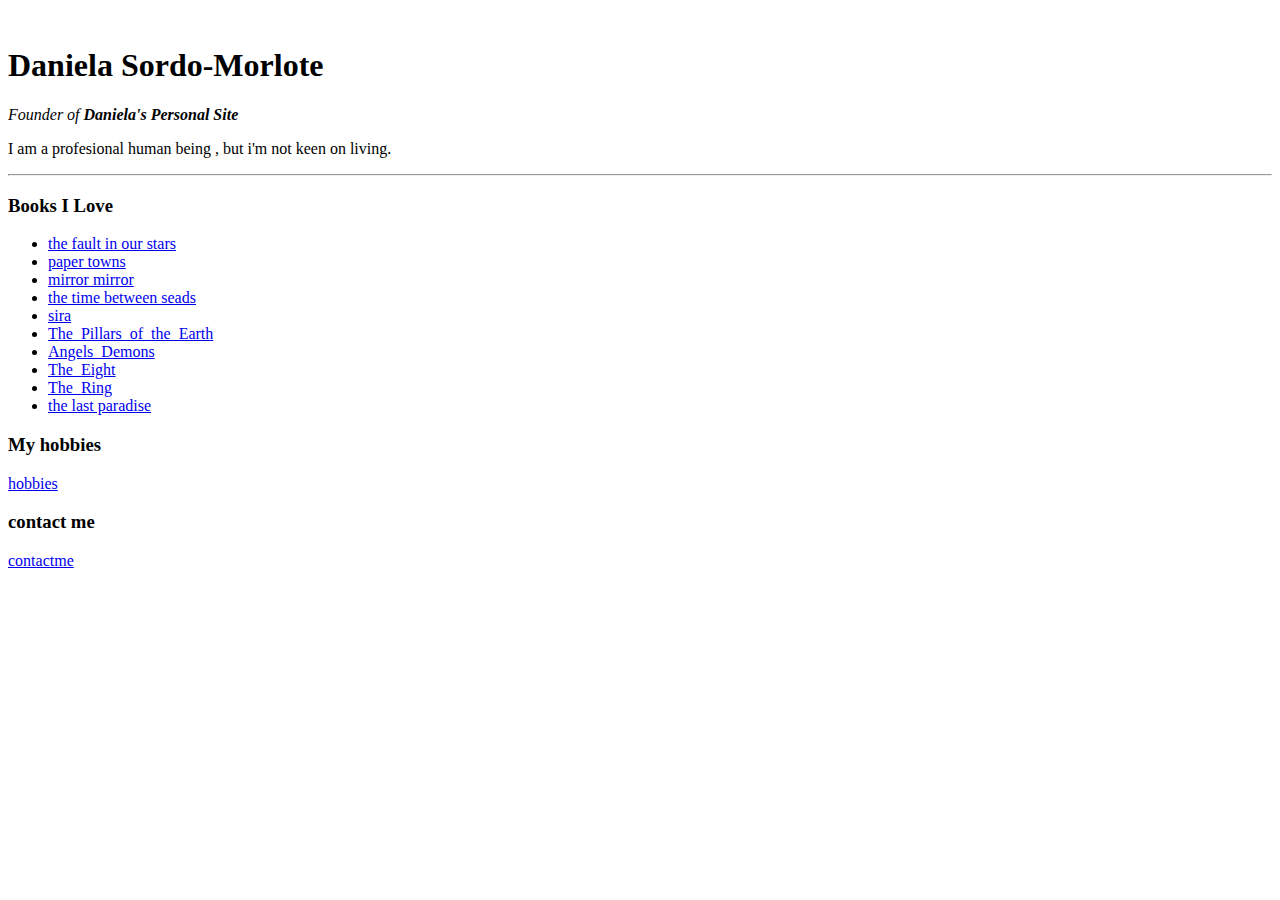
==== index.html @ 8c6df05e "Add files via upload" ====
<!DOCTYPE html>
<html lang="en" dir="ltr">
  <head>

<title>Daniela's Personal Site</title>
  </head>

<body>
  <img src="daniface.jpg" alt="">
  <table>
    <tr>

    </tr>
  </table>
  <h1>Daniela Sordo-Morlote</h1>
  <p><em>Founder of <strong>Daniela's Personal Site</strong></em></p>
<p>I am a profesional human being , but i'm not keen on living.</p>
<hr>
<h3>Books I Love</h3>
<ul>

<li><a href="#https://www.goodreads.com/book/show/11870085-the-fault-in-our-stars">the fault in our stars</a></li>
<li> <a href="#https://www.goodreads.com/book/show/6442769-paper-towns">paper towns</a></li>
<li> <a href="#https://www.goodreads.com/book/show/34668234-mirror-mirror">mirror mirror</a></li>
<li> <a href="#https://www.goodreads.com/book/show/10836813-the-time-in-between">the time between seads</a></li>
<li><a href="#https://www.goodreads.com/es/book/show/56857924-sira">sira</a></li>
<li> <a href="#https://www.goodreads.com/book/show/5043.The_Pillars_of_the_Earth">The_Pillars_of_the_Earth</a></li>
<li> <a href="https://www.goodreads.com/book/show/960.Angels_Demons">Angels_Demons</a></li>
<li> <a href="#https://www.goodreads.com/book/show/113310.The_Eight">The_Eight</a></li>
<li> <a href="#https://www.goodreads.com/book/show/1829359.The_Ring">The_Ring</a></li>
<li> <a href="#https://www.goodreads.com/es/book/show/33290868-the-last-paradise">the last paradise</a></li>
</ul>
<h3>My hobbies</h3>
<a href="hobbies.html">hobbies</a>
<h3>contact me</h3>
<a href="contactme.html">contactme</a>







</body>
</html>
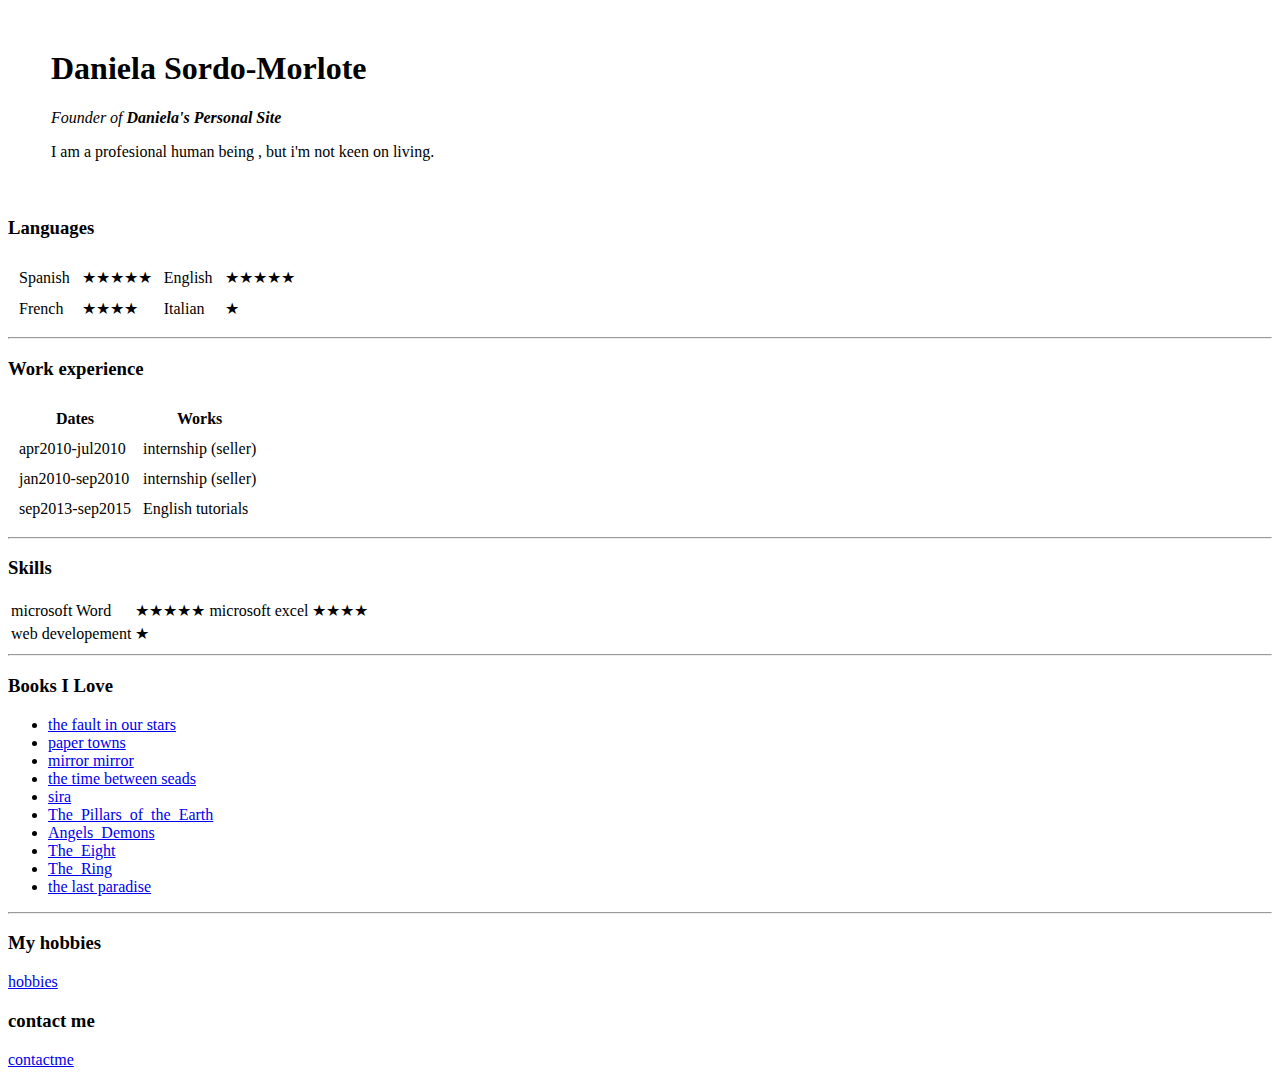
==== commit a7ba065e: "Add files via upload" ====
--- a/index.html
+++ b/index.html
@@ -6,17 +6,92 @@
   </head>
 
 <body>
-  <img src="daniface.jpg" alt="">
-  <table>
+
+  <table cellspacing=20>
     <tr>
-
+<td>  <img src="daniface.jpg" alt=""></td>
+<td><h1>Daniela Sordo-Morlote</h1>
+<p><em>Founder of <strong>Daniela's Personal Site</strong></em></p>
+<p>I am a profesional human being , but i'm not keen on living.</p></td>
     </tr>
   </table>
-  <h1>Daniela Sordo-Morlote</h1>
-  <p><em>Founder of <strong>Daniela's Personal Site</strong></em></p>
-<p>I am a profesional human being , but i'm not keen on living.</p>
+
+<h3>Languages</h3>
+
+
+<table cellspacing= 10>
+<tr>
+  <td>Spanish</td>
+  <td>★★★★★</td>
+  <td>English</td>
+  <td>★★★★★</td>
+</tr>
+<tr>
+  <td>French</td>
+  <td>★★★★</td>
+  <td>Italian</td>
+  <td>★</td>
+</table>
+</tr>
 <hr>
+<h3>Work experience</h3>
+<table cellspacing=10>
+
+    <thead>
+      <tr>
+        <th>Dates</th>
+        <th>Works</th>
+      </tr>
+    </thead>
+    <tbody>
+      <tr>
+        <td>apr2010-jul2010</td>
+        <td>internship (seller)</td>
+       <tr>
+
+  <td>jan2010-sep2010</td>
+  <td>internship (seller)</td>
+</tr>
+
+
+
+<tr>
+  <td>sep2013-sep2015</td>
+  <td>English tutorials</td>
+</tr>
+
+
+
+
+    </tbody>
+
+
+
+
+  </tr>
+</table>
+
+<hr>
+ <h3>Skills</h3>
+ <table>
+   <tr>
+     <td>microsoft Word</td>
+     <td>★★★★★</td>
+     <td>microsoft excel</td>
+     <td>★★★★</td>
+   </tr>
+   <tr>
+     <td>web developement</td>
+     <td>★</td>
+   </tr>
+
+ </table>
+
+<hr>
+
+
 <h3>Books I Love</h3>
+
 <ul>
 
 <li><a href="#https://www.goodreads.com/book/show/11870085-the-fault-in-our-stars">the fault in our stars</a></li>
@@ -30,6 +105,8 @@
 <li> <a href="#https://www.goodreads.com/book/show/1829359.The_Ring">The_Ring</a></li>
 <li> <a href="#https://www.goodreads.com/es/book/show/33290868-the-last-paradise">the last paradise</a></li>
 </ul>
+<hr>
+
 <h3>My hobbies</h3>
 <a href="hobbies.html">hobbies</a>
 <h3>contact me</h3>
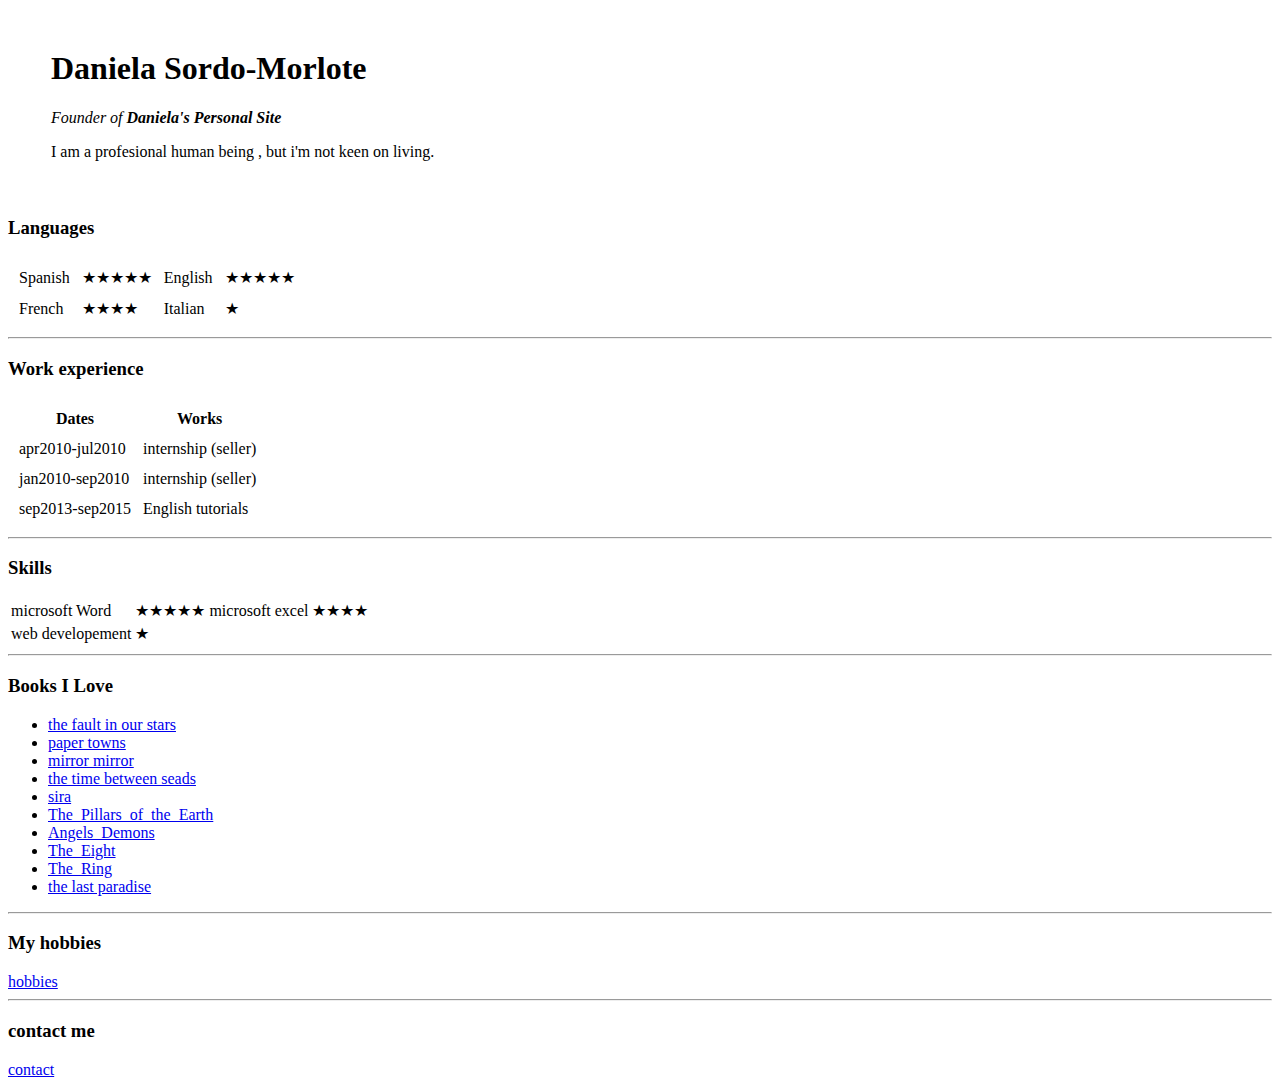
==== commit 40af57c1: "Add files via upload" ====
--- a/index.html
+++ b/index.html
@@ -3,7 +3,10 @@
   <head>
 
 <title>Daniela's Personal Site</title>
-  </head>
+<link rel="stylesheet" href="css/styles.css">
+
+
+ </head>
 
 <body>
 
@@ -63,7 +66,7 @@
 
 
 
-    </tbody>
+</sbody>
 
 
 
@@ -109,8 +112,9 @@
 
 <h3>My hobbies</h3>
 <a href="hobbies.html">hobbies</a>
+<hr>
 <h3>contact me</h3>
-<a href="contactme.html">contactme</a>
+<a href="contact.html">contact</a>
 
 
 
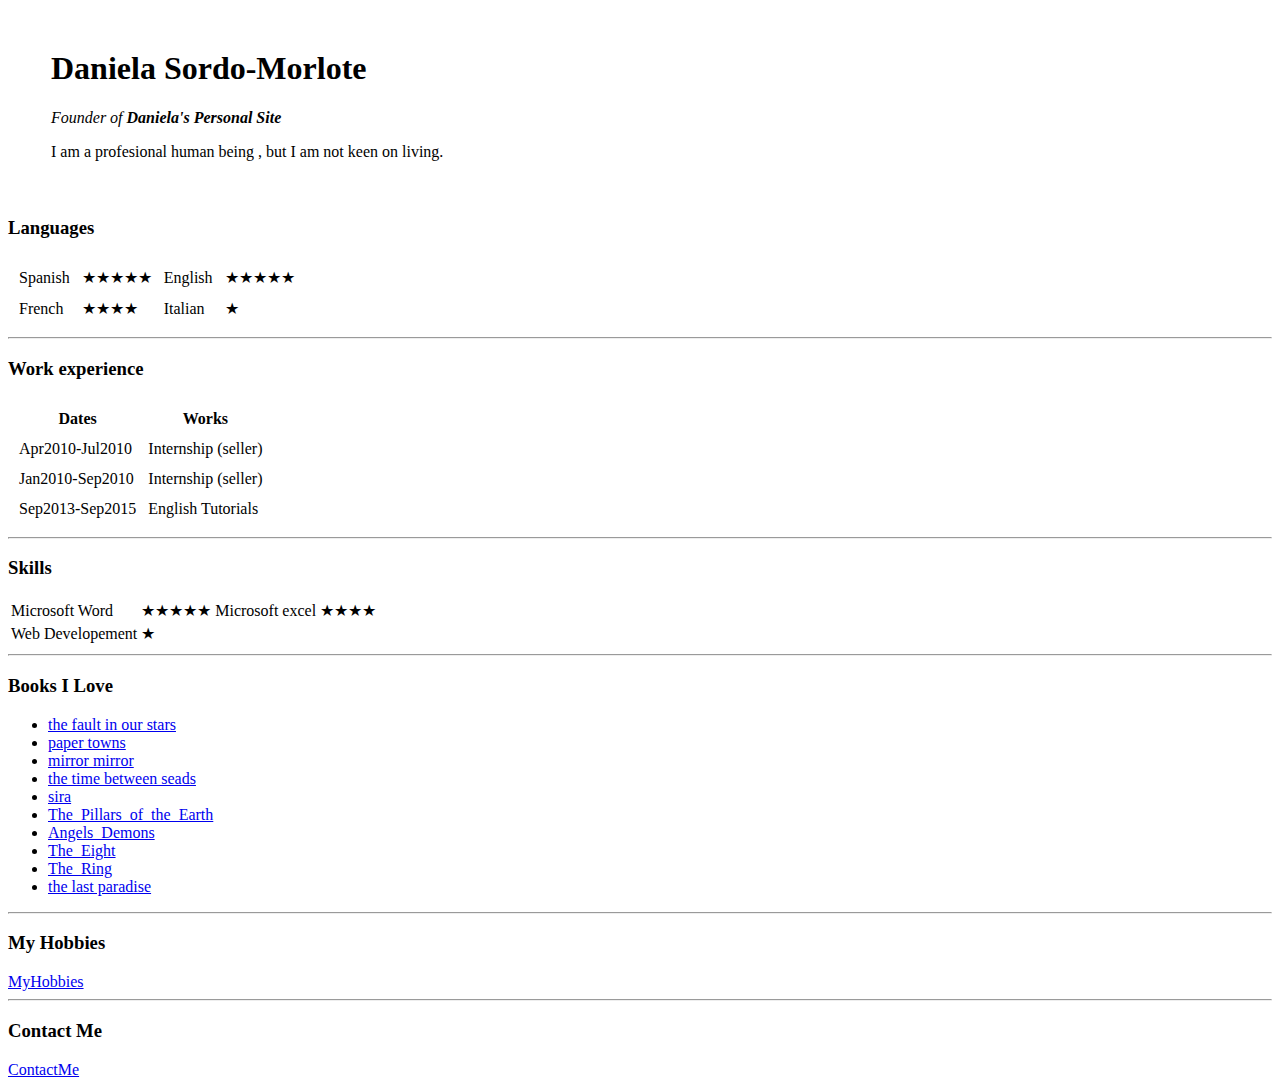
==== commit 867ef70d: "Add files via upload" ====
--- a/index.html
+++ b/index.html
@@ -12,10 +12,10 @@
 
   <table cellspacing=20>
     <tr>
-<td>  <img src="daniface.jpg" alt=""></td>
+<td><img src="daniface.jpg" alt=""></td>
 <td><h1>Daniela Sordo-Morlote</h1>
 <p><em>Founder of <strong>Daniela's Personal Site</strong></em></p>
-<p>I am a profesional human being , but i'm not keen on living.</p></td>
+<p>I am a profesional human being , but I am not keen on living.</p></td>
     </tr>
   </table>
 
@@ -48,19 +48,19 @@
     </thead>
     <tbody>
       <tr>
-        <td>apr2010-jul2010</td>
-        <td>internship (seller)</td>
+        <td>Apr2010-Jul2010</td>
+        <td>Internship (seller)</td>
        <tr>
 
-  <td>jan2010-sep2010</td>
-  <td>internship (seller)</td>
+  <td>Jan2010-Sep2010</td>
+  <td>Internship (seller)</td>
 </tr>
 
 
 
 <tr>
-  <td>sep2013-sep2015</td>
-  <td>English tutorials</td>
+  <td>Sep2013-Sep2015</td>
+  <td>English Tutorials</td>
 </tr>
 
 
@@ -78,13 +78,13 @@
  <h3>Skills</h3>
  <table>
    <tr>
-     <td>microsoft Word</td>
+     <td>Microsoft Word</td>
      <td>★★★★★</td>
-     <td>microsoft excel</td>
+     <td>Microsoft excel</td>
      <td>★★★★</td>
    </tr>
    <tr>
-     <td>web developement</td>
+     <td>Web Developement</td>
      <td>★</td>
    </tr>
 
@@ -110,11 +110,11 @@
 </ul>
 <hr>
 
-<h3>My hobbies</h3>
-<a href="hobbies.html">hobbies</a>
+<h3>My Hobbies</h3>
+<a href="hobbies.html">MyHobbies</a>
 <hr>
-<h3>contact me</h3>
-<a href="contact.html">contact</a>
+<h3>Contact Me</h3>
+<a href="contact.html">ContactMe</a>
 
 
 
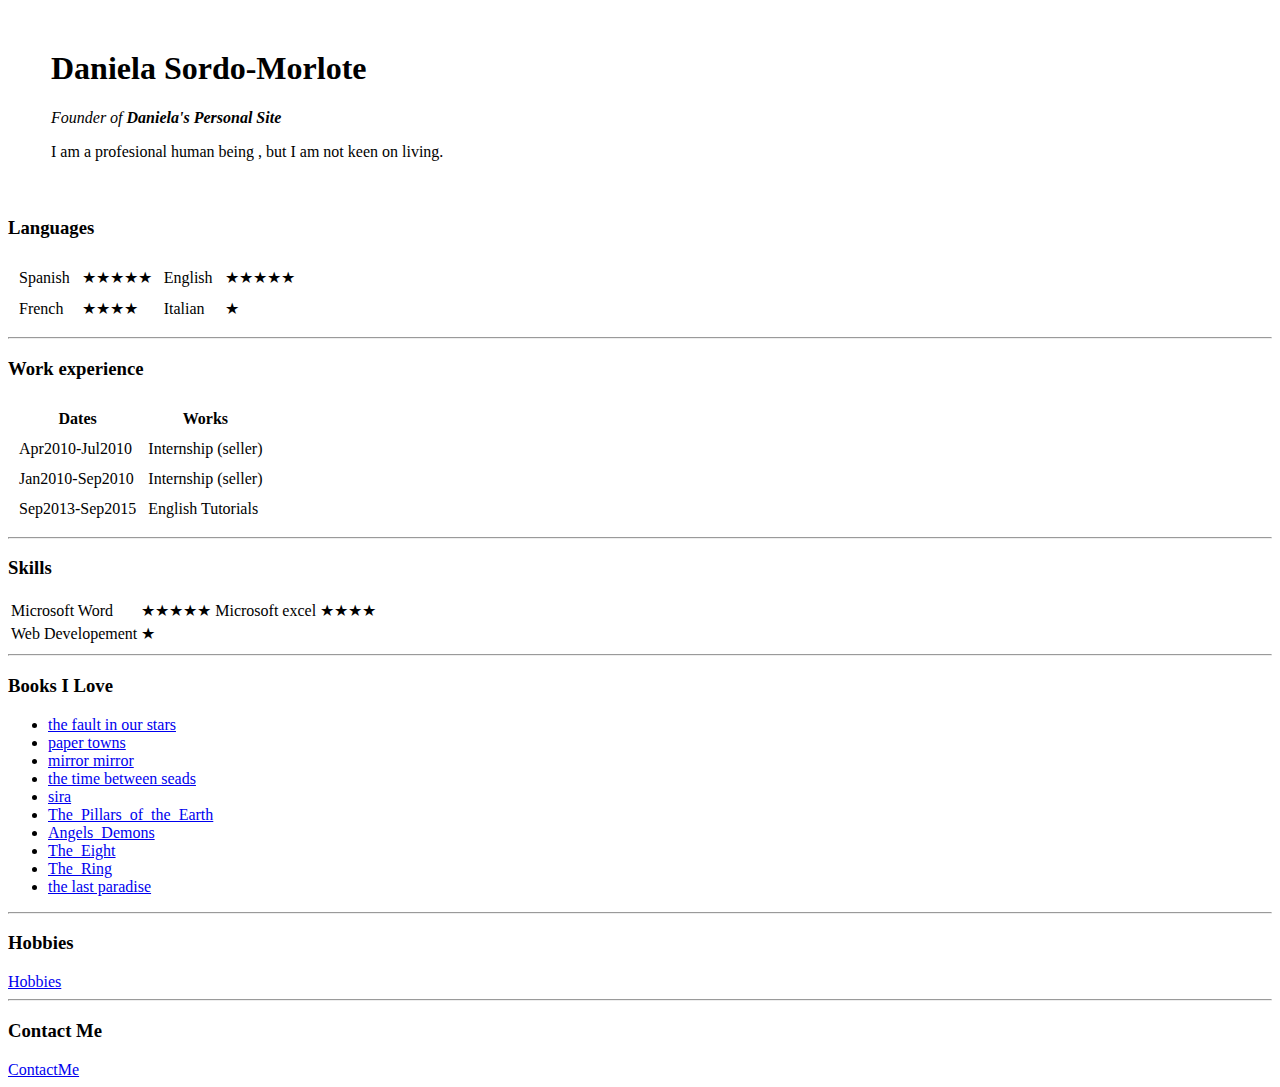
==== commit a30de8ca: "Add files via upload" ====
--- a/index.html
+++ b/index.html
@@ -110,8 +110,8 @@
 </ul>
 <hr>
 
-<h3>My Hobbies</h3>
-<a href="hobbies.html">MyHobbies</a>
+<h3>Hobbies</h3>
+<a href="Hobbies.html">Hobbies</a>
 <hr>
 <h3>Contact Me</h3>
 <a href="contact.html">ContactMe</a>
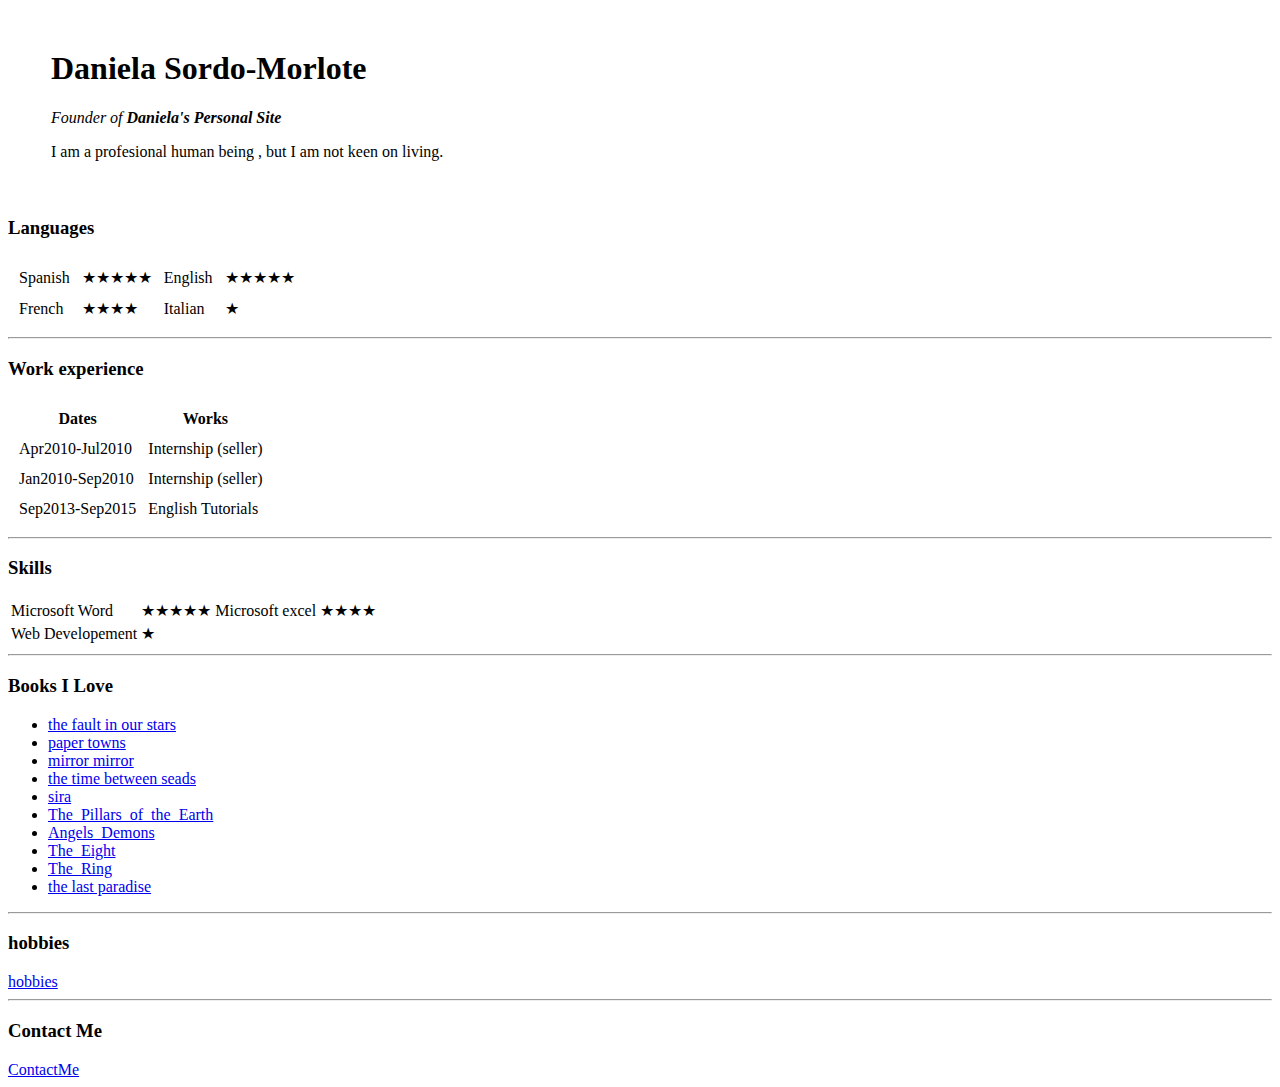
==== commit 655b6220: "Add files via upload" ====
--- a/index.html
+++ b/index.html
@@ -110,8 +110,8 @@
 </ul>
 <hr>
 
-<h3>Hobbies</h3>
-<a href="Hobbies.html">Hobbies</a>
+<h3>hobbies</h3>
+<a href="hobbies.html">hobbies</a>
 <hr>
 <h3>Contact Me</h3>
 <a href="contact.html">ContactMe</a>
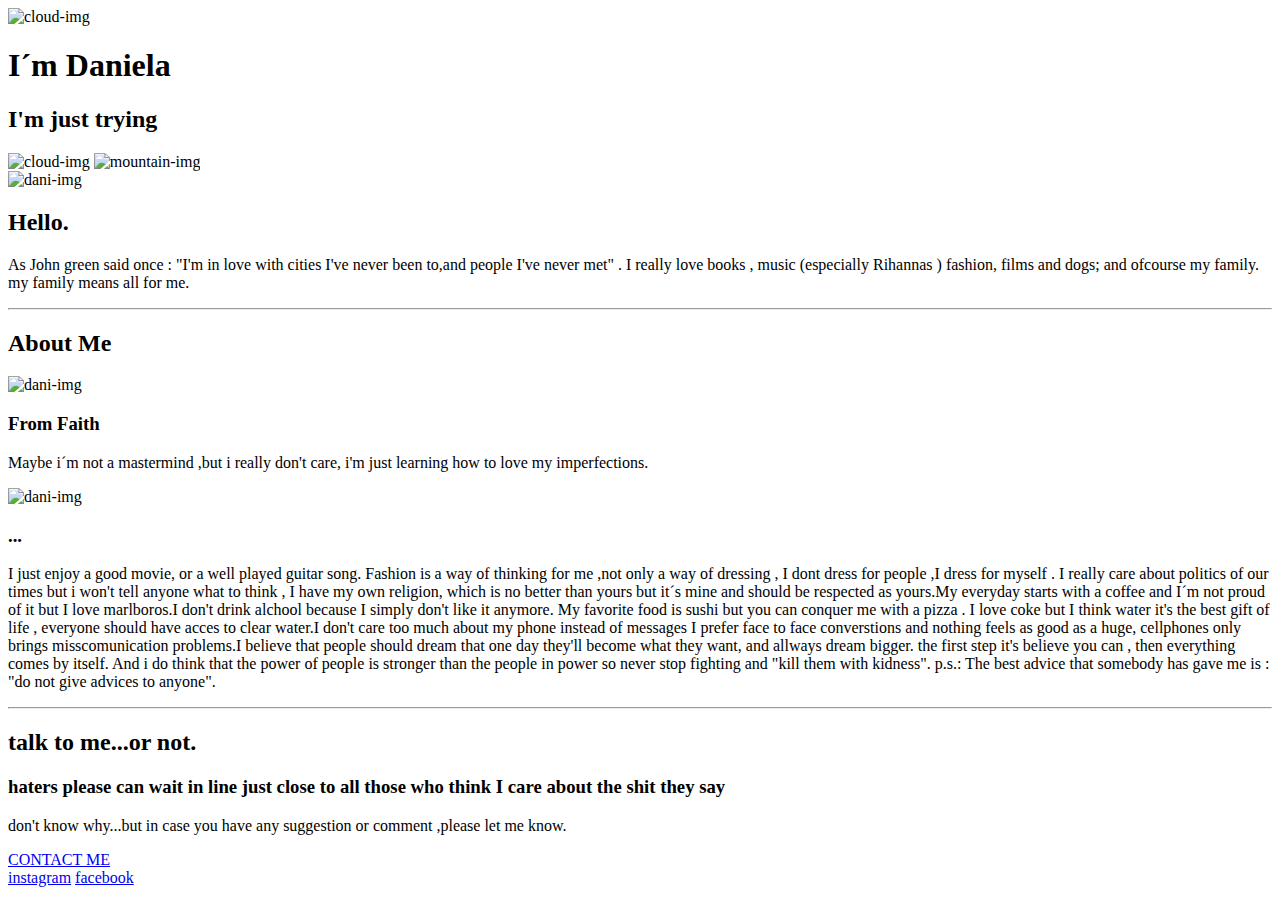
==== commit 2658366a: "Add files via upload" ====
--- a/index.html
+++ b/index.html
@@ -1,126 +1,57 @@
 <!DOCTYPE html>
 <html lang="en" dir="ltr">
   <head>
+    <meta charset="utf-8">
+    <title>Daniela SM</title>
+     <link rel="stylesheet" href="css/styles.css">
+     <link rel="preconnect" href="https://fonts.googleapis.com">
+     <link rel="preconnect" href="https://fonts.gstatic.com" crossorigin>
+     <link href="https://fonts.googleapis.com/css2?family=Merriweather&family=Montserrat&family=Sacramento&display=swap" rel="stylesheet">
+  </head>
+  <body>
+    <div class="top-container">
+      <img class="top-cloud" src="images/cloud.png" alt="cloud-img">
+      <h1>I´m Daniela</h1>
+      <h2>I'm just trying </h2>
+      <img class="bottom-cloud" src="images/cloud.png" alt="cloud-img">
+      <img src="images/mountain.png" alt="mountain-img">
+    </div>
+    <div class="middle-container">
+      <div class="profile">
+        <img class="dani2" src="images/dani2.jpg"alt="dani-img">
+        <h2>Hello.</h2>
+        <p class="intro">As John green said once : "I'm in love with cities I've never been to,and people I've never met" . I really love books , music (especially Rihannas ) fashion, films and dogs; and ofcourse my family. my family means all for me.</p>
+      </div>
+      <hr>
+      <div class="skills">
+        <h2>About Me</h2>
+        <div class="skill-row">
+          <img class="dani4" src="images/dani4.jpg" alt="dani-img">
+          <h3>From Faith</h3>
+          <p>Maybe i´m not  a mastermind ,but i really don't care, i'm just learning how to love my imperfections.</p>
+        </div>
+        <div class="skill-row">
+          <img class="dani3" src="images/dani3.jpg" alt="dani-img">
+          <h3>...</h3>
+          <p>I just enjoy a good movie, or a well  played guitar song. Fashion is a way of thinking for me ,not only a way of dressing , I dont dress for people ,I dress for myself . I really care about  politics of our times but i won't tell anyone what to think , I have my own religion, which is no better than yours but it´s mine and should be respected as yours.My everyday starts with a coffee and I´m not proud of it but I love marlboros.I don't drink alchool because I simply don't like it anymore. My favorite  food is sushi but you can conquer me with a pizza . I love coke but I think water it's the best gift of life , everyone should have acces to clear water.I don't care too much about my phone instead of messages I prefer face to face converstions and nothing feels as good as a huge, cellphones only brings misscomunication problems.I believe that people should dream  that one day they'll become what they want, and allways dream bigger. the first step it's believe you can , then everything comes by itself. And i do think that the power of people is stronger than the people in power so never stop fighting and "kill them with kidness".
+          p.s.: The best advice that somebody has gave me is : "do not give advices to anyone".
+          </p>
+        </div>
+      </div>
+      <hr>
+      <div class="contact-me">
 
-<title>Daniela's Personal Site</title>
-<link rel="stylesheet" href="css/styles.css">
+        <h2>talk to me...or not.</h2>
+        <h3>haters please can wait in line just close to all those who think I care about the shit they say </h3>
+        <p>don't know why...but in case you have any suggestion or comment ,please let me  know.</p>
+        <a class="myButton" href="mailto:info@danielasm.com">CONTACT ME</a>
+      </div>
+    </div>
 
 
- </head>
+    <div class="bottom-container">
 
-<body>
-
-  <table cellspacing=20>
-    <tr>
-<td><img src="daniface.jpg" alt=""></td>
-<td><h1>Daniela Sordo-Morlote</h1>
-<p><em>Founder of <strong>Daniela's Personal Site</strong></em></p>
-<p>I am a profesional human being , but I am not keen on living.</p></td>
-    </tr>
-  </table>
-
-<h3>Languages</h3>
-
-
-<table cellspacing= 10>
-<tr>
-  <td>Spanish</td>
-  <td>★★★★★</td>
-  <td>English</td>
-  <td>★★★★★</td>
-</tr>
-<tr>
-  <td>French</td>
-  <td>★★★★</td>
-  <td>Italian</td>
-  <td>★</td>
-</table>
-</tr>
-<hr>
-<h3>Work experience</h3>
-<table cellspacing=10>
-
-    <thead>
-      <tr>
-        <th>Dates</th>
-        <th>Works</th>
-      </tr>
-    </thead>
-    <tbody>
-      <tr>
-        <td>Apr2010-Jul2010</td>
-        <td>Internship (seller)</td>
-       <tr>
-
-  <td>Jan2010-Sep2010</td>
-  <td>Internship (seller)</td>
-</tr>
-
-
-
-<tr>
-  <td>Sep2013-Sep2015</td>
-  <td>English Tutorials</td>
-</tr>
-
-
-
-
-</sbody>
-
-
-
-
-  </tr>
-</table>
-
-<hr>
- <h3>Skills</h3>
- <table>
-   <tr>
-     <td>Microsoft Word</td>
-     <td>★★★★★</td>
-     <td>Microsoft excel</td>
-     <td>★★★★</td>
-   </tr>
-   <tr>
-     <td>Web Developement</td>
-     <td>★</td>
-   </tr>
-
- </table>
-
-<hr>
-
-
-<h3>Books I Love</h3>
-
-<ul>
-
-<li><a href="#https://www.goodreads.com/book/show/11870085-the-fault-in-our-stars">the fault in our stars</a></li>
-<li> <a href="#https://www.goodreads.com/book/show/6442769-paper-towns">paper towns</a></li>
-<li> <a href="#https://www.goodreads.com/book/show/34668234-mirror-mirror">mirror mirror</a></li>
-<li> <a href="#https://www.goodreads.com/book/show/10836813-the-time-in-between">the time between seads</a></li>
-<li><a href="#https://www.goodreads.com/es/book/show/56857924-sira">sira</a></li>
-<li> <a href="#https://www.goodreads.com/book/show/5043.The_Pillars_of_the_Earth">The_Pillars_of_the_Earth</a></li>
-<li> <a href="https://www.goodreads.com/book/show/960.Angels_Demons">Angels_Demons</a></li>
-<li> <a href="#https://www.goodreads.com/book/show/113310.The_Eight">The_Eight</a></li>
-<li> <a href="#https://www.goodreads.com/book/show/1829359.The_Ring">The_Ring</a></li>
-<li> <a href="#https://www.goodreads.com/es/book/show/33290868-the-last-paradise">the last paradise</a></li>
-</ul>
-<hr>
-
-<h3>hobbies</h3>
-<a href="hobbies.html">hobbies</a>
-<hr>
-<h3>Contact Me</h3>
-<a href="contact.html">ContactMe</a>
-
-
-
-
-
-
-
-</body>
-</html>
+      <a class="footer-link" href="https://www.instagram.com/sordodaniela/">instagram</a>
+      <a class="footer-link" href="https://www.facebook.com/danielasmch/">facebook</a>
+      
+    </div>
